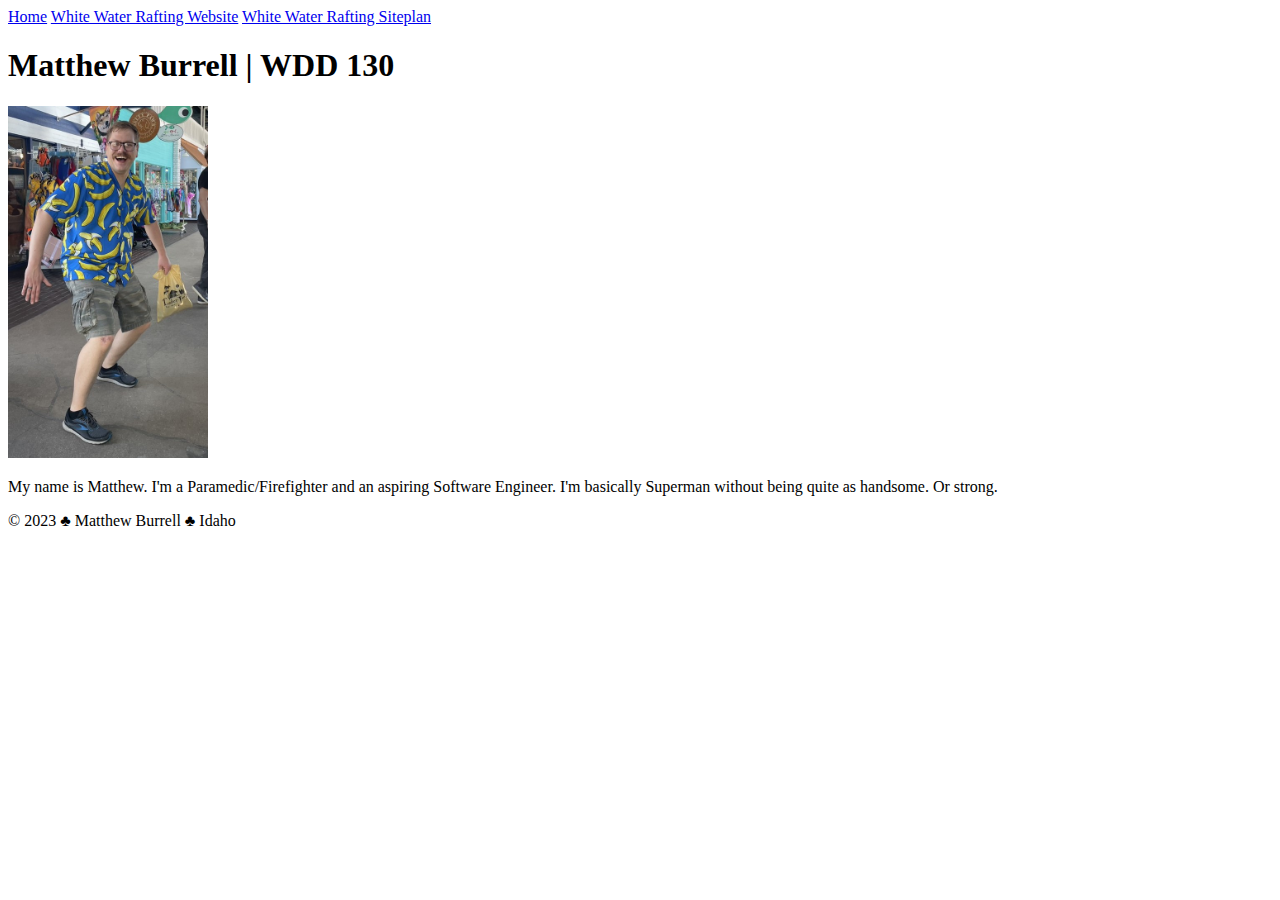
==== index.html @ cb0aba37 "UTF .... -_-" ====
<!DOCTYPE html>
<html lang="en-US">
  <head>
    <meta charset="UTF-8" />
    <meta name="viewport" content="width=device-width" />
    <title>Matthew Burrell | WDD 130</title>
  </head>
  <body>
    <header>
        <nav>
            <a href="#">Home</a>
            <a href="wwr/">White Water Rafting Website</a>
            <a href="wwr/site-plan-rafting.html">White Water Rafting Siteplan</a>
        </nav>
    </header>
    <main>
        <h1>Matthew Burrell | WDD 130</h1>
        <img src="images/profile.jpg" alt="Matthew Joseph Burrell" width="200" />
        <p>My name is Matthew. I'm a Paramedic/Firefighter and an aspiring Software Engineer. I'm basically Superman without being quite as handsome. Or strong.</p>
    </main>
    <footer>
        <p>&copy; 2023 &clubs; Matthew Burrell &clubs; Idaho</p>
    </footer>
  </body>
</html>
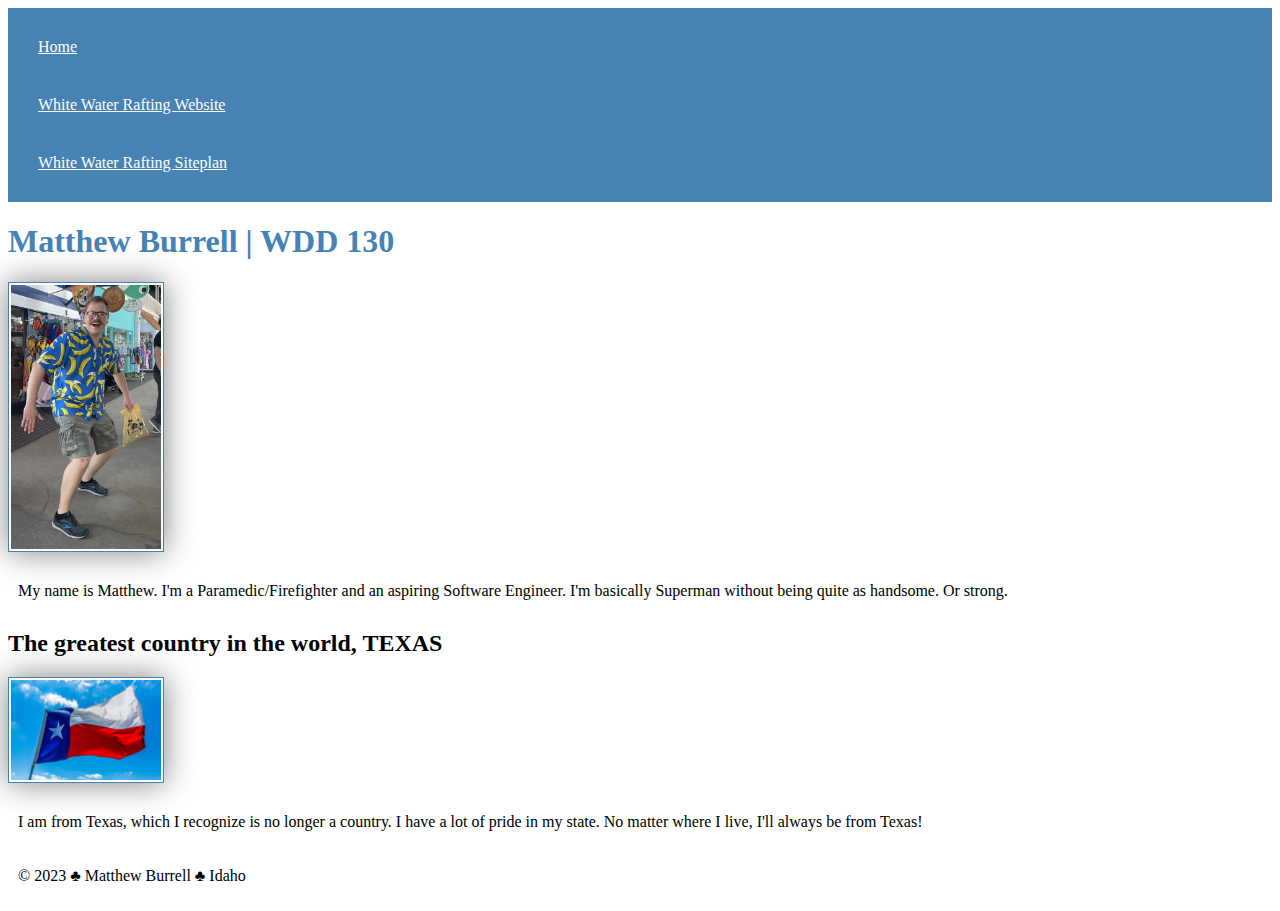
==== commit 22ccbe58: "Added picture and CSS stuff" ====
--- a/index.html
+++ b/index.html
@@ -2,9 +2,12 @@
 <!DOCTYPE html>
 <html lang="en-US">
   <head>
+    <link rel="stylesheet" href="styles/styles.css">
     <meta charset="UTF-8" />
     <meta name="viewport" content="width=device-width" />
     <title>Matthew Burrell | WDD 130</title>
+    <meta name="description" content="This is the home page of Matthew Burrell! This page is for the course Web Fundamentals.">
+    <meta name="author" content="Matthew Burrell"
   </head>
   <body>
     <header>
@@ -15,10 +18,15 @@
         </nav>
     </header>
     <main>
-        <h1>Matthew Burrell | WDD 130</h1>
+      <h1>Matthew Burrell | WDD 130</h1>
         <img src="images/profile.jpg" alt="Matthew Joseph Burrell" width="200" />
         <p>My name is Matthew. I'm a Paramedic/Firefighter and an aspiring Software Engineer. I'm basically Superman without being quite as handsome. Or strong.</p>
     </main>
+    <aside>
+      <h2>The greatest country in the world, TEXAS</h2>
+      <img src="images/TexasFlag.jpg" alt="Texas Flag Flying Proudly!" width="400"/>
+      <p>I am from Texas, which I recognize is no longer a country. I have a lot of pride in my state. No matter where I live, I'll always be from Texas!</p>
+    </aside>
     <footer>
         <p>&copy; 2023 &clubs; Matthew Burrell &clubs; Idaho</p>
     </footer>
--- a/styles/styles.css
+++ b/styles/styles.css
@@ -0,0 +1,22 @@
+nav {
+    background-color: steelblue;
+    padding: 10px;
+}
+nav a {
+    color: white;
+    display: block;
+    padding: 20px;
+}
+h1 {
+    color: steelblue;
+}
+img {
+    width: 150px;
+    height: auto;
+    border: 1px solid steelblue;
+    padding: 2px;
+    box-shadow: 0 0 30px gray;
+}
+p {
+    padding : 10px;
+}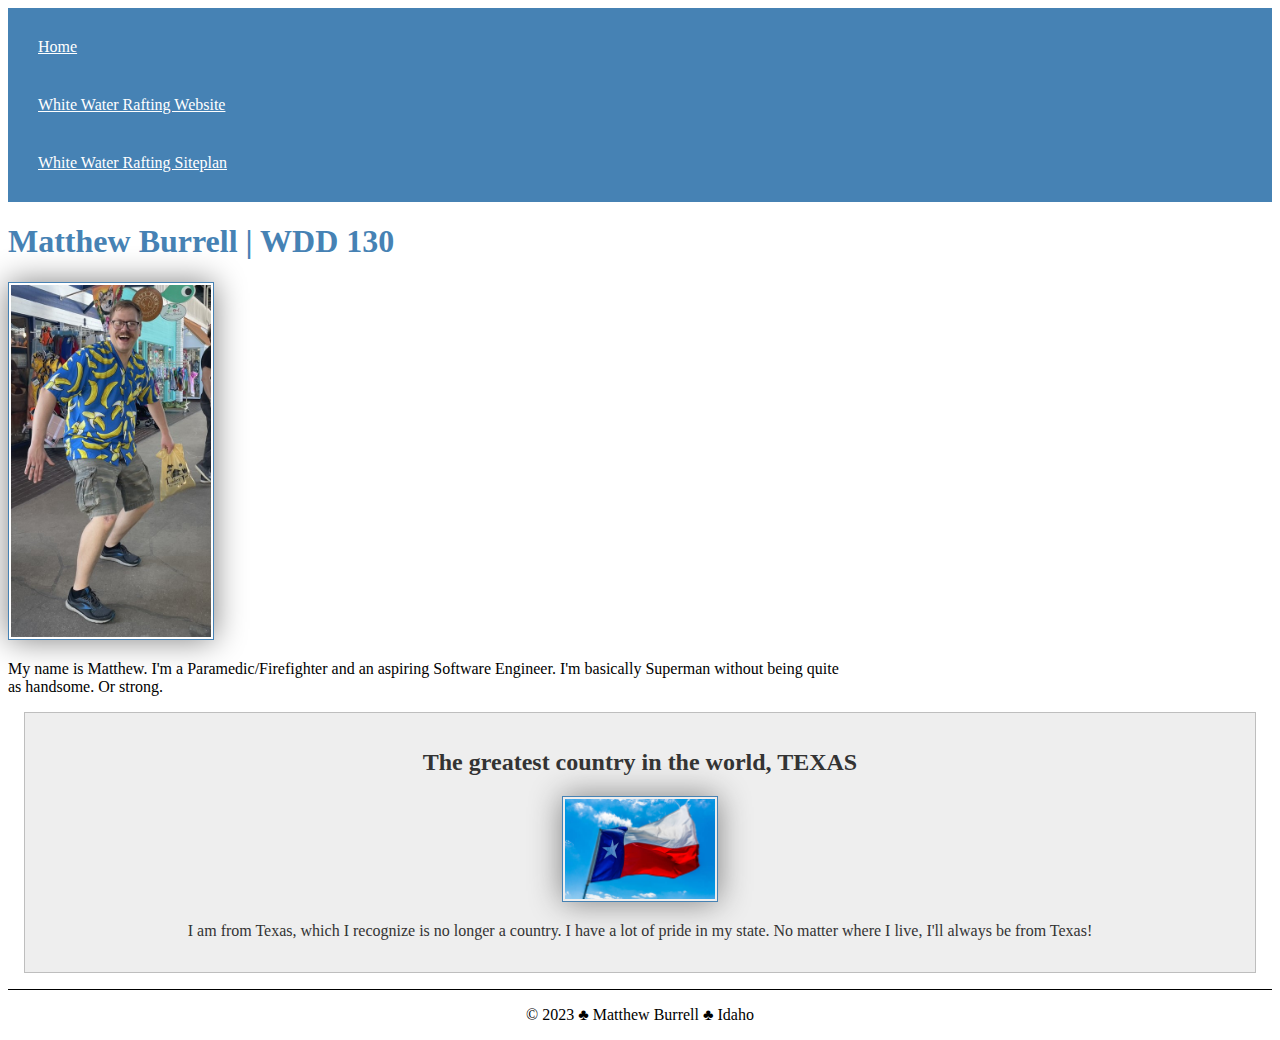
==== commit 92843664: "Trying again" ====
--- a/index.html
+++ b/index.html
@@ -3,11 +3,11 @@
 <html lang="en-US">
   <head>
     <link rel="stylesheet" href="styles/styles.css">
-    <meta charset="UTF-8" />
-    <meta name="viewport" content="width=device-width" />
+    <meta charset="UTF-8">
+    <meta name="viewport" content="width=device-width, initial-scale=1">
     <title>Matthew Burrell | WDD 130</title>
     <meta name="description" content="This is the home page of Matthew Burrell! This page is for the course Web Fundamentals.">
-    <meta name="author" content="Matthew Burrell"
+    <meta name="author" content="Matthew Burrell">
   </head>
   <body>
     <header>
@@ -19,12 +19,12 @@
     </header>
     <main>
       <h1>Matthew Burrell | WDD 130</h1>
-        <img src="images/profile.jpg" alt="Matthew Joseph Burrell" width="200" />
-        <p>My name is Matthew. I'm a Paramedic/Firefighter and an aspiring Software Engineer. I'm basically Superman without being quite as handsome. Or strong.</p>
+      <img src="images/profile.jpg" alt="Matthew Joseph Burrell" width="200">
+      <p>My name is Matthew. I'm a Paramedic/Firefighter and an aspiring Software Engineer. I'm basically Superman without being quite as handsome. Or strong.</p>
     </main>
     <aside>
       <h2>The greatest country in the world, TEXAS</h2>
-      <img src="images/TexasFlag.jpg" alt="Texas Flag Flying Proudly!" width="400"/>
+      <img src="images/TexasFlag.jpg" alt="Texas Flag Flying Proudly!" width="400">
       <p>I am from Texas, which I recognize is no longer a country. I have a lot of pride in my state. No matter where I live, I'll always be from Texas!</p>
     </aside>
     <footer>
--- a/styles/styles.css
+++ b/styles/styles.css
@@ -19,4 +19,29 @@
 }
 p {
     padding : 10px;
+}
+main {
+    max-width: 840px;
+}
+aside {
+    margin: 1em;
+    border: 1px solid rgba(0, 0, 0, 0.2);
+    padding: 1em;
+    background-color: #eee;
+    color: #333;
+    text-align: center;
+}
+aside img {
+    width: 200 px;
+    height: auto;
+}
+main img {
+    width: 200px;
+    height: auto;
+}
+p { padding: 0;}
+footer {
+    margin-top: 1em;
+    border-top: 1px solid #000;
+    text-align: center;
 }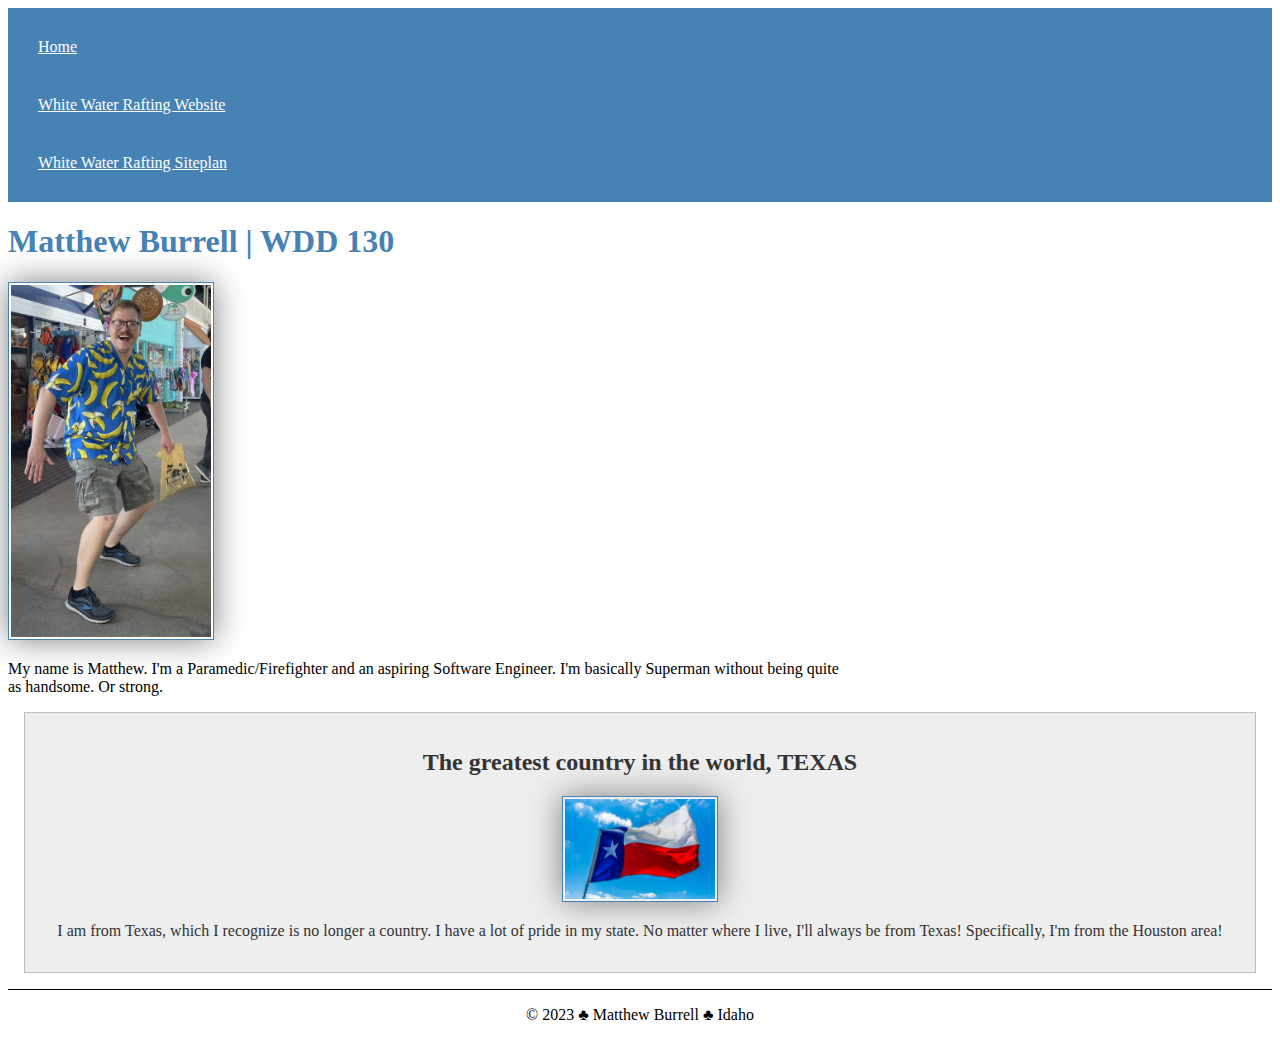
==== commit 88afc4e4: "1202" ====
--- a/index.html
+++ b/index.html
@@ -25,7 +25,7 @@
     <aside>
       <h2>The greatest country in the world, TEXAS</h2>
       <img src="images/TexasFlag.jpg" alt="Texas Flag Flying Proudly!" width="400">
-      <p>I am from Texas, which I recognize is no longer a country. I have a lot of pride in my state. No matter where I live, I'll always be from Texas!</p>
+      <p>I am from Texas, which I recognize is no longer a country. I have a lot of pride in my state. No matter where I live, I'll always be from Texas! Specifically, I'm from the Houston area!</p>
     </aside>
     <footer>
         <p>&copy; 2023 &clubs; Matthew Burrell &clubs; Idaho</p>
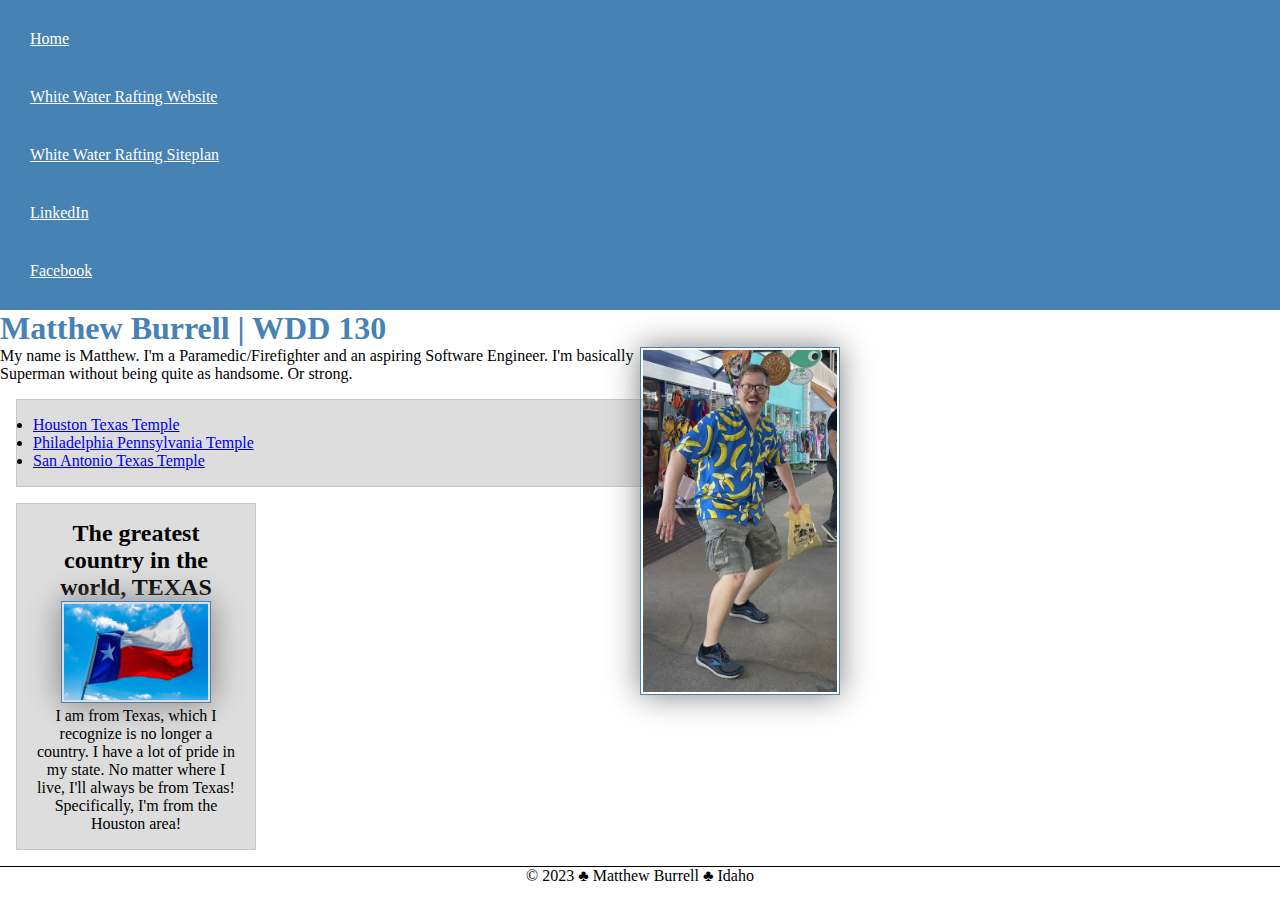
==== commit 32623bac: "Week 3 stuff" ====
--- a/index.html
+++ b/index.html
@@ -15,14 +15,21 @@
             <a href="#">Home</a>
             <a href="wwr/">White Water Rafting Website</a>
             <a href="wwr/site-plan-rafting.html">White Water Rafting Siteplan</a>
+            <a href="https://linkedin.com">LinkedIn</a>
+            <a href="https://facebook.com">Facebook</a>
         </nav>
     </header>
     <main>
       <h1>Matthew Burrell | WDD 130</h1>
       <img src="images/profile.jpg" alt="Matthew Joseph Burrell" width="200">
       <p>My name is Matthew. I'm a Paramedic/Firefighter and an aspiring Software Engineer. I'm basically Superman without being quite as handsome. Or strong.</p>
+      <ul class="box">
+        <li><a href="https://www.churchofjesuschrist.org/temples/details/houston-texas-temple?lang=eng" target="_blank">Houston Texas Temple</a></li>
+        <li><a href="https://www.churchofjesuschrist.org/temples/details/philadelphia-pennsylvania-temple?lang=eng" target="_blank">Philadelphia Pennsylvania Temple</a></li>
+        <li><a href="https://www.churchofjesuschrist.org/temples/details/san-antonio-texas-temple?lang=eng" target="_blank">San Antonio Texas Temple</a></li>
+      </ul>
     </main>
-    <aside>
+    <aside class="box">
       <h2>The greatest country in the world, TEXAS</h2>
       <img src="images/TexasFlag.jpg" alt="Texas Flag Flying Proudly!" width="400">
       <p>I am from Texas, which I recognize is no longer a country. I have a lot of pride in my state. No matter where I live, I'll always be from Texas! Specifically, I'm from the Houston area!</p>
@@ -31,4 +38,5 @@
         <p>&copy; 2023 &clubs; Matthew Burrell &clubs; Idaho</p>
     </footer>
   </body>
+  <!-- last modified 5/4/23 -->
 </html>--- a/styles/styles.css
+++ b/styles/styles.css
@@ -30,6 +30,7 @@
     background-color: #eee;
     color: #333;
     text-align: center;
+    position: relative;
 }
 aside img {
     width: 200 px;
@@ -38,10 +39,30 @@
 main img {
     width: 200px;
     height: auto;
+    float: right;
 }
 p { padding: 0;}
 footer {
     margin-top: 1em;
     border-top: 1px solid #000;
     text-align: center;
+}
+* {
+    margin: 0;
+    padding: 0;
+    box-sizing: border-box;
+}
+/* Class selectors */
+.box{
+    margin: 1rem;
+    border: 1px solid rgba(0, 0, 0, 0.1);
+    padding: 1rem;
+    background-color: #ddd;
+    color: #000;
+}
+aside {
+    width: 15em;
+    text-align: center;
+    background-color: #ddd;
+    color: #000
 }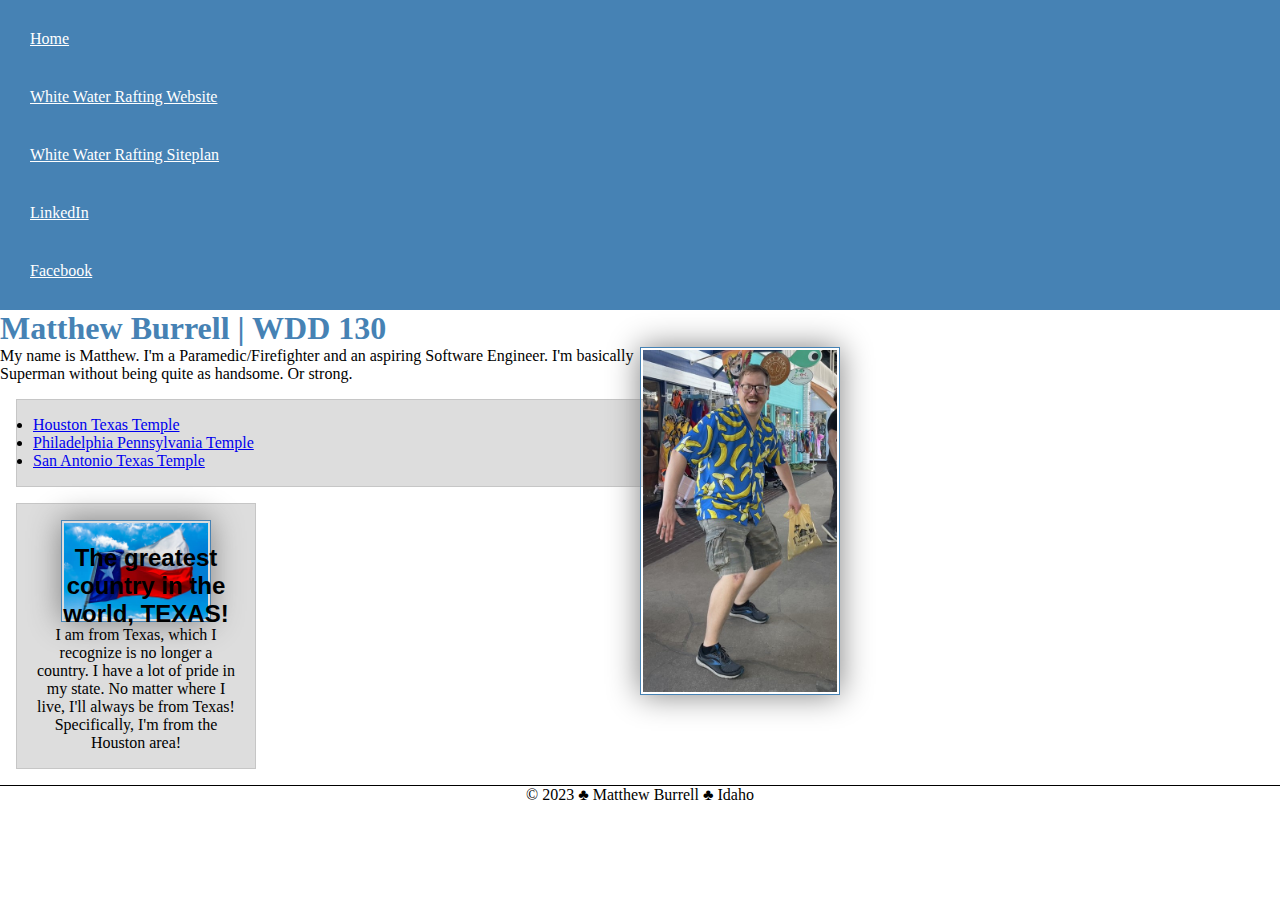
==== commit 006dec5d: "font in aside h2" ====
--- a/index.html
+++ b/index.html
@@ -30,7 +30,7 @@
       </ul>
     </main>
     <aside class="box">
-      <h2>The greatest country in the world, TEXAS</h2>
+      <h2>The greatest country in the world, TEXAS!</h2>
       <img src="images/TexasFlag.jpg" alt="Texas Flag Flying Proudly!" width="400">
       <p>I am from Texas, which I recognize is no longer a country. I have a lot of pride in my state. No matter where I live, I'll always be from Texas! Specifically, I'm from the Houston area!</p>
     </aside>
--- a/styles/styles.css
+++ b/styles/styles.css
@@ -32,9 +32,17 @@
     text-align: center;
     position: relative;
 }
+@import url('https://fonts.googleapis.com/css2?family=Secular+One&display=swap');
+aside h2 {
+    position: absolute;
+    top: 40px;
+    left: 20px;
+    font-family: 'Secular One', sans-serif;
+}
 aside img {
     width: 200 px;
     height: auto;
+    top: 3000px;
 }
 main img {
     width: 200px;
@@ -52,7 +60,7 @@
     padding: 0;
     box-sizing: border-box;
 }
-/* Class selectors */
+/* Class Selectors */
 .box{
     margin: 1rem;
     border: 1px solid rgba(0, 0, 0, 0.1);
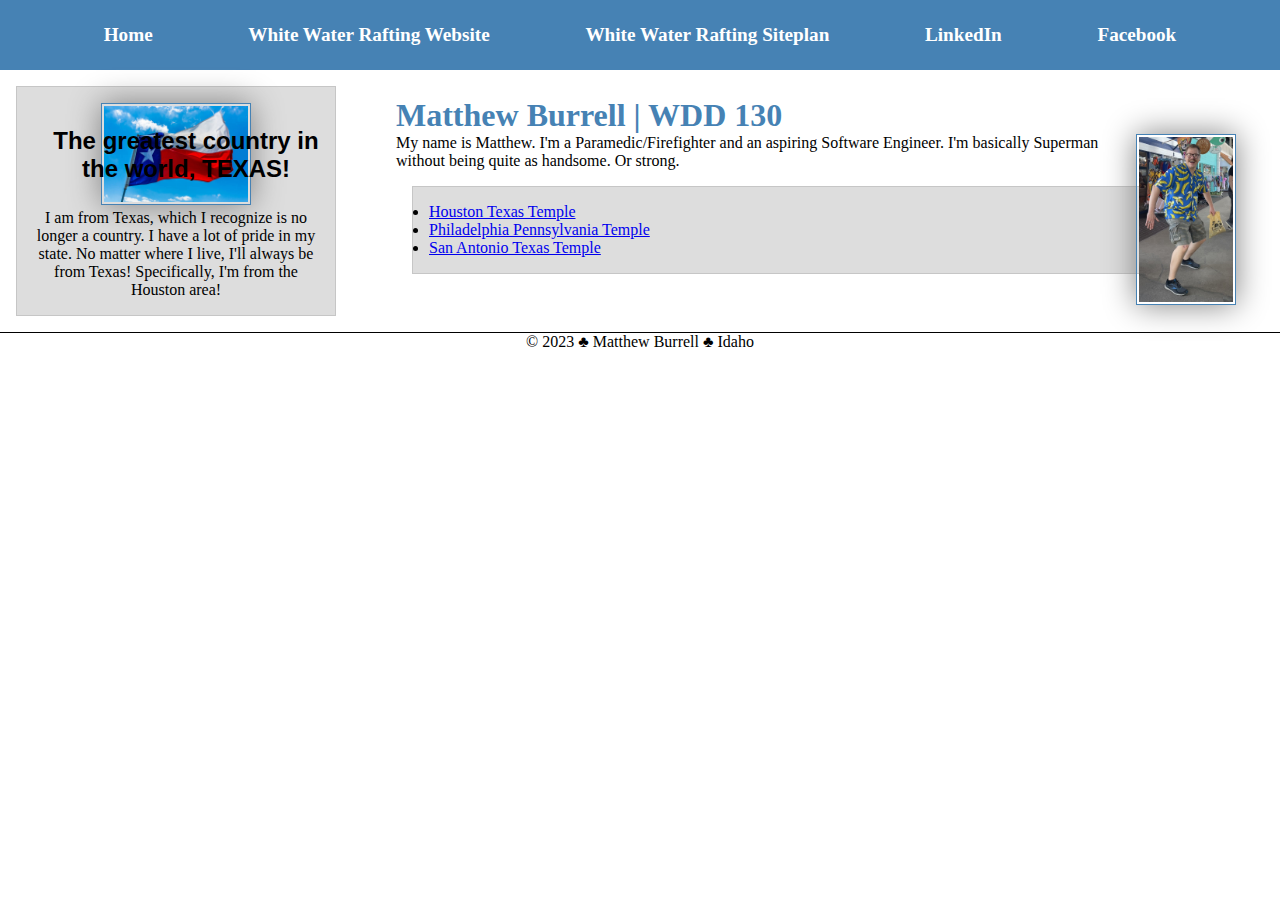
==== commit 094688ec: "grid thing" ====
--- a/index.html
+++ b/index.html
@@ -19,21 +19,23 @@
             <a href="https://facebook.com">Facebook</a>
         </nav>
     </header>
-    <main>
-      <h1>Matthew Burrell | WDD 130</h1>
-      <img src="images/profile.jpg" alt="Matthew Joseph Burrell" width="200">
-      <p>My name is Matthew. I'm a Paramedic/Firefighter and an aspiring Software Engineer. I'm basically Superman without being quite as handsome. Or strong.</p>
-      <ul class="box">
-        <li><a href="https://www.churchofjesuschrist.org/temples/details/houston-texas-temple?lang=eng" target="_blank">Houston Texas Temple</a></li>
-        <li><a href="https://www.churchofjesuschrist.org/temples/details/philadelphia-pennsylvania-temple?lang=eng" target="_blank">Philadelphia Pennsylvania Temple</a></li>
-        <li><a href="https://www.churchofjesuschrist.org/temples/details/san-antonio-texas-temple?lang=eng" target="_blank">San Antonio Texas Temple</a></li>
-      </ul>
-    </main>
-    <aside class="box">
-      <h2>The greatest country in the world, TEXAS!</h2>
-      <img src="images/TexasFlag.jpg" alt="Texas Flag Flying Proudly!" width="400">
-      <p>I am from Texas, which I recognize is no longer a country. I have a lot of pride in my state. No matter where I live, I'll always be from Texas! Specifically, I'm from the Houston area!</p>
-    </aside>
+    <div class="grid">
+      <main>
+        <h1>Matthew Burrell | WDD 130</h1>
+        <img src="images/profile.jpg" alt="Matthew Joseph Burrell" width="100">
+        <p>My name is Matthew. I'm a Paramedic/Firefighter and an aspiring Software Engineer. I'm basically Superman without being quite as handsome. Or strong.</p>
+        <ul class="box">
+          <li><a href="https://www.churchofjesuschrist.org/temples/details/houston-texas-temple?lang=eng" target="_blank">Houston Texas Temple</a></li>
+          <li><a href="https://www.churchofjesuschrist.org/temples/details/philadelphia-pennsylvania-temple?lang=eng" target="_blank">Philadelphia Pennsylvania Temple</a></li>
+          <li><a href="https://www.churchofjesuschrist.org/temples/details/san-antonio-texas-temple?lang=eng" target="_blank">San Antonio Texas Temple</a></li>
+        </ul>
+      </main>
+      <aside class="box">
+        <h2>The greatest country in the world, TEXAS!</h2>
+        <img src="images/TexasFlag.jpg" alt="Texas Flag Flying Proudly!" width="400">
+        <p>I am from Texas, which I recognize is no longer a country. I have a lot of pride in my state. No matter where I live, I'll always be from Texas! Specifically, I'm from the Houston area!</p>
+      </aside>
+    </div>
     <footer>
         <p>&copy; 2023 &clubs; Matthew Burrell &clubs; Idaho</p>
     </footer>
--- a/styles/styles.css
+++ b/styles/styles.css
@@ -45,7 +45,7 @@
     top: 3000px;
 }
 main img {
-    width: 200px;
+    width: 100px;
     height: auto;
     float: right;
 }
@@ -73,4 +73,42 @@
     text-align: center;
     background-color: #ddd;
     color: #000
+}
+
+header, .grid, footer{
+    max-width: 840 px;
+    margin: 0 auto;
+}
+
+nav {
+    background-color: steelblue;
+    padding: 1rem;
+    display: flex;
+    justify-content: space-evenly;
+    align-items: center;
+}
+
+nav a{
+    display: block;
+    padding: 0.5rem;
+    text-decoration: none;
+    font-size: 1.2rem;
+    font-weight: 700;
+    color: #fff;
+}
+
+.grid{
+    display:grid;
+    align-items: center;
+}
+
+main{
+    grid-column: 2/3;
+    margin: 1rem;
+}
+aside{
+    width: 20rem;
+    position: relative;
+    grid-column: 1/2;
+    grid-row: 1/2;
 }